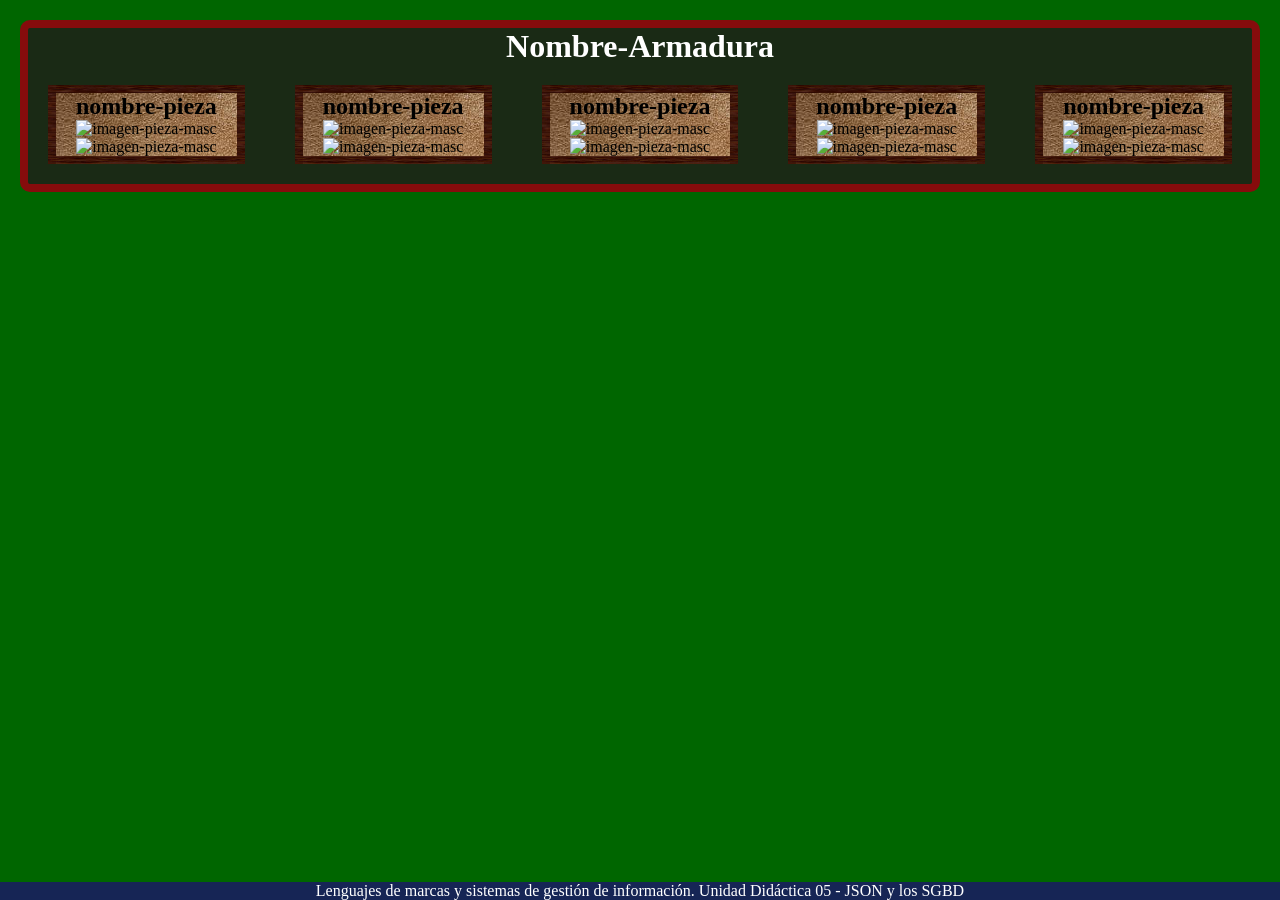
==== pages/armaduras.html @ 7685ad10 "Merge branch 'develop' into jose" ====
<!DOCTYPE html>
<html>
    <head>
        <meta charset="utf-8">
            <meta name="description" content="Ejercicio 04 relación HTML">
            <meta name="author" content="Jose Maria Caracuel">
            <link rel="stylesheet" href="../estilos.css">
        <title>MH-Wiki</title>
    </head>
    <body class="armaduras-background">
        <main class="main_jose">
            <div>
                <div class="contenedor-armadura">
                    <div class="tarjeta-armadura">
                        <h1 class="h1-armadura">Nombre-Armadura</h1>
                        <div class="contenedor-pieza">
                                    <div class="tarjeta-pieza">
                                        <h2>nombre-pieza</h2>
                                        <div>
                                            <img src="" alt="imagen-pieza-masc">
                                        </div>
                                        <div>
                                            <img src="" alt="imagen-pieza-masc">
                                        </div>
                                    </div>
                                    <div class="tarjeta-pieza">
                                        <h2>nombre-pieza</h2>
                                        <div>
                                            <img src="" alt="imagen-pieza-masc">
                                        </div>
                                        <div>
                                            <img src="" alt="imagen-pieza-masc">
                                        </div>
                                    </div>
                                    <div class="tarjeta-pieza">
                                        <h2>nombre-pieza</h2>
                                        <div>
                                            <img src="" alt="imagen-pieza-masc">
                                        </div>
                                        <div>
                                            <img src="" alt="imagen-pieza-masc">
                                        </div>
                                    </div>
                                    <div class="tarjeta-pieza">
                                        <h2>nombre-pieza</h2>
                                        <div>
                                            <img src="" alt="imagen-pieza-masc">
                                        </div>
                                        <div>
                                            <img src="" alt="imagen-pieza-masc">
                                        </div>
                                    </div>
                                    <div class="tarjeta-pieza">
                                        <h2>nombre-pieza</h2>
                                        <div>
                                            <img src="" alt="imagen-pieza-masc">
                                        </div>
                                        <div>
                                            <img src="" alt="imagen-pieza-masc">
                                        </div>
                                    </div>

                        </div>
                    </div>                
                </div>
            </div>
        </main>
        <footer>
            <p class="footer_monstruo">Lenguajes de marcas y sistemas de gestión de información. Unidad Didáctica 05 - JSON y los SGBD</p>
        </footer>
    </body>
</html>
---- estilos.css ----
body{
    margin: 0;
    padding: 0;
    display: flex;
    flex-direction: column;
    min-height: 100vh;
}

/* Estilos para el index */
 
 
 
 /* Estilos para la pagina de armas */
 .armas-background{
    background-color: #b33c00
    ;
    width: 100%;
    height: 100%;
    margin: 0 auto;
    padding: 0;
}
 
 /* Estilos para el menu desplegable */
 
 * {
     margin:0px;
     padding:0px;
     max-width: 100%;
 }
 
 #monster{
    min-height: 100vh;
    position: relative;

}

body{
    background-color: #162555;
}

header{
    background-color: #162555;
    display: flex;
    flex-direction: row;
    justify-content: space-between;
    align-items: center;
    height: 20%;
    padding: 10px 10px 10px;
    
}

input{
    padding: 5px;
    font-size: 1em;
    width: 300px;
    border: 1px solid #CCC;
    border-radius: 2px;
}

.lupa{
    width: 20px;
    
}


main{
    display: flex;
    flex-direction: row;
    margin-bottom: 15px;
    height: 70%;
    max-height: 70%;
    flex-grow: 1;
    padding: 0px;
    margin: 0px;
    min-width: 100%;
}

.main_jose{
    display: flex;
    flex-direction: column;
    margin-bottom: 15px;
    flex-grow: 1;
    padding: 0px;
    margin: 0px;
    min-width: 100%;
}

.contenido{
    display: flex;
   flex-direction: column;
   justify-content: center;
   width: 80%;
   margin: 0 auto;
   padding: 20px;
}


video{
    position: absolute;
    top: 0;
    left: 0;
    width: 100%;
    height: 100%;
    object-fit: cover;
    opacity: 0.5;
}

nav {
    position: relative;
    z-index: 2;
    background-color: #162555;
    padding: 20px;
    width: 70%;
    height: 96%;
    box-shadow: 2px 0 5px rgba(0, 0, 0, 0.1);
}

a{
    color: #d7d24f;
    text-decoration: none;  
    filter: brightness(1.5) drop-shadow(0 0 10px #ffffff);
}

ul{
   list-style-type: none;
   padding: 0;
   display: flex;
   justify-content: space-between

}

.uno .dos{
    list-style-type: none;
   padding: 0;
   display: flex;
   
}

li{
   display: flex;
   padding: 10px;
   cursor: pointer;
   align-items: center;
}

footer{
    height: 10%;
    z-index: 5;
    background-color: #162555;
}

.logo-armas{
    max-width: 20px;
    max-height: 20px;
}

.db-image{
   width: 200px;
   height: 120px;
}

 .capa{
     position: absolute;
     top: 0;
     left: 0;
     width: 100%;
     height: 100%;
     background-color: #1c1c1d;
     opacity: 0.8;
     mix-blend-mode: overlay;
 }
 
 .monstruos{
     position: relative;
     z-index: 2;
     background-color: #999999;
     border-radius: 5px;
     padding: 5px;
     margin: 5px;
 }
 
 .armas{
    position: relative;
    z-index: 2;
    background-color: #999999
    ;

    border-radius: 5px;
    padding: 5px;
    margin: 5px;
 }
 
 .armas{
     background-color: aquamarine;
     border-radius: 5px;
     padding: 5px;
     margin: 5px;
     width: auto;
 }
 
 #header {
     margin:auto;
     width:500px;
 }
 
 /* Estilos para la pagina de armaduras */ 
 .armaduras-background{
    background-color: #006600;
    width: 100%;
    height: 100%;
    margin: 0 auto;
    padding: 0;
    background-image: url(https://clan.cloudflare.steamstatic.com/images/33171098/388784334ed7611ea3a3bfff1054579b895b8a14.jpg);
    background-size: cover;
    background-attachment: fixed;
    background-repeat: no-repeat;
    background-position: center;
}

.h1-armadura{
    color: white;
}
 
 /* Estilos para la pagina de monstruos */ 
.monstruos-background{
    background-color: #006600;
    width: auto;
    height: auto;
    margin: 0 auto;
    padding: 0;
    background-image: url(https://i.imgur.com/8cV82VJ.jpg/);
    background-size: cover;
    background-attachment: fixed;
    background-repeat: no-repeat;
    background-position: center;
    color: white;
}
.footer_monstruo{
    text-align: center;
    background-color: #162555;
    color: white;
    width: 100%;
}
 
 /*Estilos Inicio sesion*/
 .Usuario_body{
     background-image: url(Imagenes/fondo.jpg);
     background-size: cover;
     background-attachment: fixed;
     background-repeat: no-repeat;
     background-position: center;
     height: 100vh;
     display: flex;
     justify-content: center;
     align-items: center;
     margin: 0;
 }
 
 .Usuario_fieldset {
     background-color: rgba(0, 0, 0, 0.5);
     border-radius: 10px;
     margin: 0 auto;
     width: 300px;
     padding: 20px;
     border: 1px solid #fff;
     margin-top: 100px;
     color: white;
     display: flex;
     flex-direction: column;
 
 
 }
 .Usuario_fieldset #boton{
     display: flex;
     justify-content: center;
 
 }
 
 .Usuario_fieldset button{
     padding: 10px;
     margin: 9px;
     border-radius: 10px;
     border: none;
     background-color: rgba(243, 9, 9, 0.6);
     cursor: pointer;
 }
 
 .Usuario_fieldset button:hover{
     background-color: rgba(9, 25, 243, 0.8);
 }
 .Usuario_fieldset input{
     padding: 10px;
     margin: 5px;
     border-radius: 10px;
     border: none;
     width: 90%;
     background-color: rgba(243, 9, 9, 0.5);
}

  /* Los contenedores de las paginas */
.tarjeta-normal{
    justify-content: center;
    text-align: center;
    border: 8px solid rgb(134, 12, 12);
    border-radius: 10px;
    margin: 20px;
    background-color: rgb(33, 28, 27 , 0.8);
    display: flex;
    flex-direction: column;
}

.textos_contenedor{
    margin-bottom: 10px;
    align-self: flex-end;
}
.imagen_contenedor{
    padding: 0.2rem 2rem 2rem;
    flex-grow: 1;
}
.contenedor-normal{
    display: grid;
    grid-template-columns: repeat( 3, 1fr);
    gap: 10px;
    flex-direction: row;
}
@media (max-width: 1024px){
    .contenedor-normal{
        display: grid;
        grid-template-columns: repeat( 2, 1fr);
        gap: 10px;
        flex-direction: row;
    }
}
@media (max-width: 768px){
    .contenedor-normal{
        display: grid;
        grid-template-columns: repeat( 1, 1fr);
        gap: 10px;
        flex-direction: column;
    }
}


.tarjeta-armadura{
    justify-content: center;
    text-align: center;
    border: 8px solid rgb(134, 12, 12);
    border-radius: 10px;
    margin: 20px;
    background-color: rgb(33, 28, 27 , 0.8);
}

.contenedor-armadura{
    display: grid;
    grid-template-columns: repeat(1, 1fr);
    gap: 10px;
}
.contenedor-pieza{
    display: grid;
    grid-template-columns: repeat(5, 1fr);
    gap: 10px;
}
.tarjeta-pieza{
    justify-content: center;
    text-align: center;
    border: 8px solid transparent;
    border-image: url(imagenes/madera.jpg) 30 round;
    margin: 20px;
    background-image: url(imagenes/cuero_tablon.jpg);
}
.contenedor-set{
    display: grid;
    grid-template-columns: repeat(2, 1fr);
    gap: 10px;
}
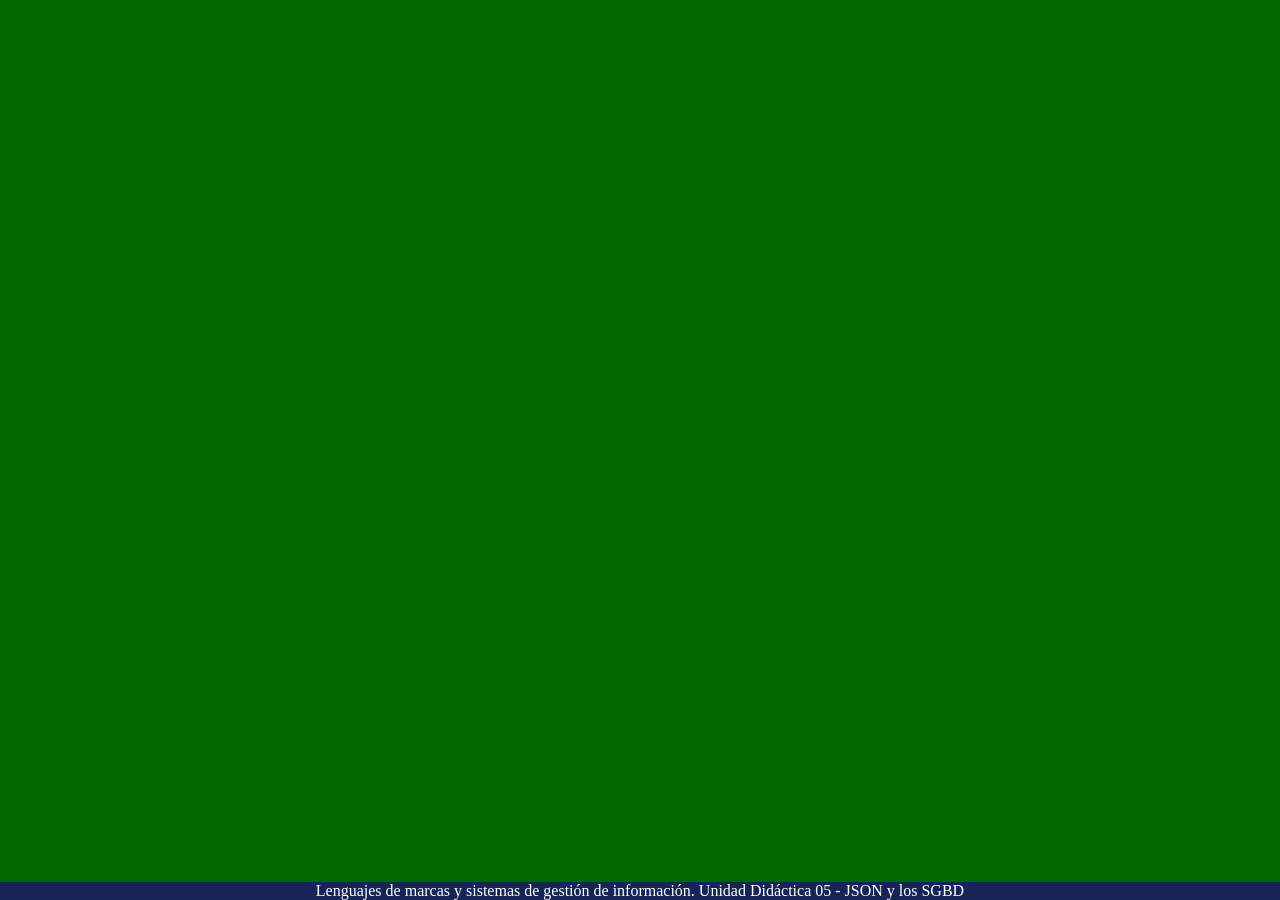
==== commit df3afc3f: "Otra Otra noche Otra" ====
--- a/pages/armaduras.html
+++ b/pages/armaduras.html
@@ -9,64 +9,12 @@
     </head>
     <body class="armaduras-background">
         <main class="main_jose">
-            <div>
-                <div class="contenedor-armadura">
-                    <div class="tarjeta-armadura">
-                        <h1 class="h1-armadura">Nombre-Armadura</h1>
-                        <div class="contenedor-pieza">
-                                    <div class="tarjeta-pieza">
-                                        <h2>nombre-pieza</h2>
-                                        <div>
-                                            <img src="" alt="imagen-pieza-masc">
-                                        </div>
-                                        <div>
-                                            <img src="" alt="imagen-pieza-masc">
-                                        </div>
-                                    </div>
-                                    <div class="tarjeta-pieza">
-                                        <h2>nombre-pieza</h2>
-                                        <div>
-                                            <img src="" alt="imagen-pieza-masc">
-                                        </div>
-                                        <div>
-                                            <img src="" alt="imagen-pieza-masc">
-                                        </div>
-                                    </div>
-                                    <div class="tarjeta-pieza">
-                                        <h2>nombre-pieza</h2>
-                                        <div>
-                                            <img src="" alt="imagen-pieza-masc">
-                                        </div>
-                                        <div>
-                                            <img src="" alt="imagen-pieza-masc">
-                                        </div>
-                                    </div>
-                                    <div class="tarjeta-pieza">
-                                        <h2>nombre-pieza</h2>
-                                        <div>
-                                            <img src="" alt="imagen-pieza-masc">
-                                        </div>
-                                        <div>
-                                            <img src="" alt="imagen-pieza-masc">
-                                        </div>
-                                    </div>
-                                    <div class="tarjeta-pieza">
-                                        <h2>nombre-pieza</h2>
-                                        <div>
-                                            <img src="" alt="imagen-pieza-masc">
-                                        </div>
-                                        <div>
-                                            <img src="" alt="imagen-pieza-masc">
-                                        </div>
-                                    </div>
-
-                        </div>
-                    </div>                
+                <div class="contenedor-armadura" id = "contenedor-armadura">           
                 </div>
-            </div>
         </main>
         <footer>
             <p class="footer_monstruo">Lenguajes de marcas y sistemas de gestión de información. Unidad Didáctica 05 - JSON y los SGBD</p>
         </footer>
+        <script src="../js/javascript.js"></script>
     </body>
 </html>
--- a/estilos.css
+++ b/estilos.css
@@ -49,6 +49,10 @@
     
 }
 
+rathalos-boton{
+    background-color: none;
+}
+
 input{
     padding: 5px;
     font-size: 1em;
@@ -57,22 +61,24 @@
     border-radius: 2px;
 }
 
+.busqueda{
+    display: flex;
+    justify-content: space-between;
+}
+
 .lupa{
-    width: 20px;
+    width: 25px;
     
 }
 
 
 main{
-    display: flex;
-    flex-direction: row;
-    margin-bottom: 15px;
-    height: 70%;
-    max-height: 70%;
-    flex-grow: 1;
-    padding: 0px;
-    margin: 0px;
-    min-width: 100%;
+   display: flex;
+   flex-direction: row;
+   margin-bottom: 15px;
+   height: 70%;
+   max-height: 70%;
+   flex-grow: 1;
 }
 
 .main_jose{
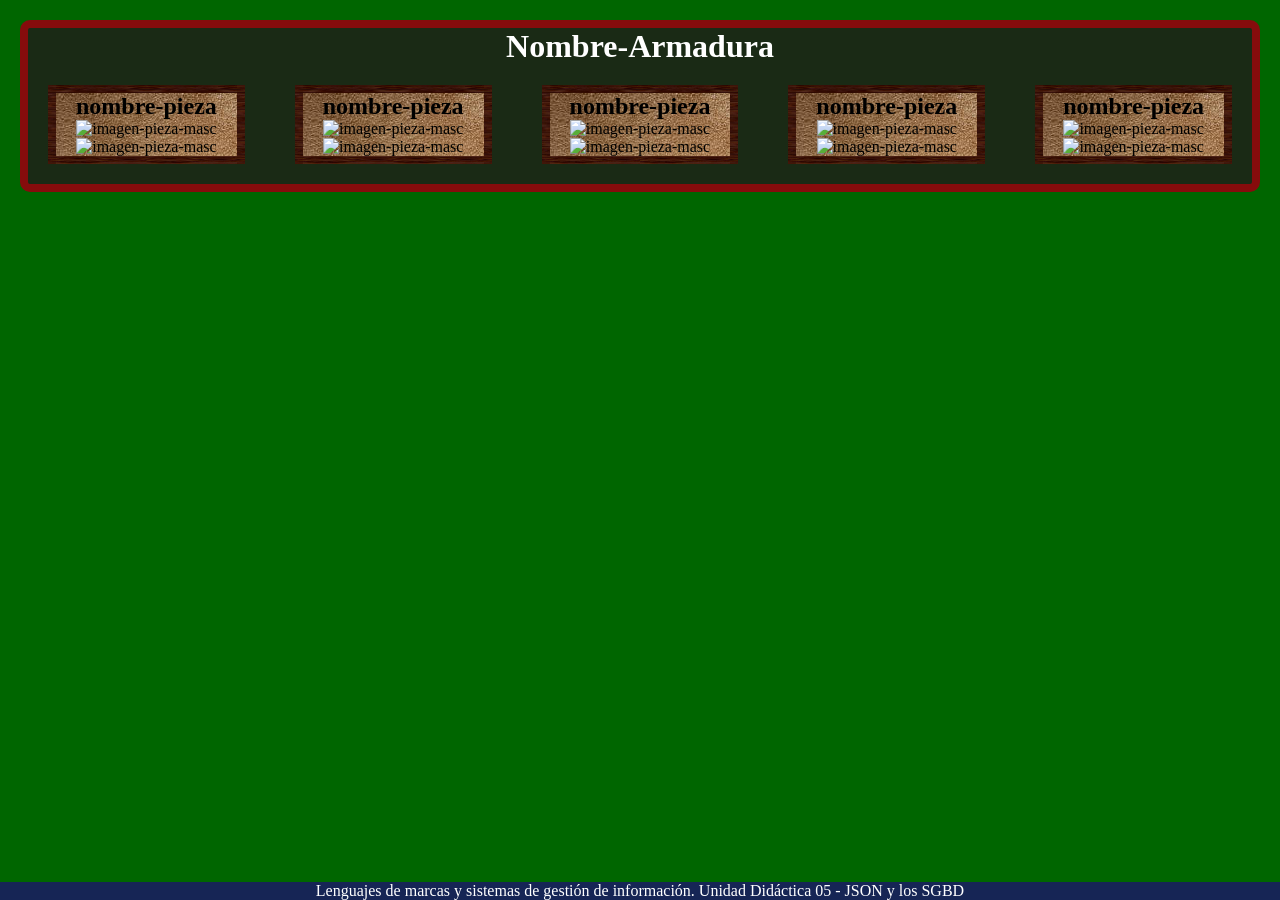
==== commit bb0683a4: "Merge branch 'develop' into curro" ====
--- a/pages/armaduras.html
+++ b/pages/armaduras.html
@@ -10,7 +10,56 @@
     <body class="armaduras-background">
         <main class="main_jose">
                 <div class="contenedor-armadura" id = "contenedor-armadura">           
-                </div>
+                    <div class="tarjeta-armadura">
+                        <h1 class="h1-armadura">Nombre-Armadura</h1>
+                        <div class="contenedor-pieza">
+                                    <div class="tarjeta-pieza">
+                                        <h2>nombre-pieza</h2>
+                                        <div>
+                                            <img src="" alt="imagen-pieza-masc">
+                                        </div>
+                                        <div>
+                                            <img src="" alt="imagen-pieza-masc">
+                                        </div>
+                                    </div>
+                                    <div class="tarjeta-pieza">
+                                        <h2>nombre-pieza</h2>
+                                        <div>
+                                            <img src="" alt="imagen-pieza-masc">
+                                        </div>
+                                        <div>
+                                            <img src="" alt="imagen-pieza-masc">
+                                        </div>
+                                    </div>
+                                    <div class="tarjeta-pieza">
+                                        <h2>nombre-pieza</h2>
+                                        <div>
+                                            <img src="" alt="imagen-pieza-masc">
+                                        </div>
+                                        <div>
+                                            <img src="" alt="imagen-pieza-masc">
+                                        </div>
+                                    </div>
+                                    <div class="tarjeta-pieza">
+                                        <h2>nombre-pieza</h2>
+                                        <div>
+                                            <img src="" alt="imagen-pieza-masc">
+                                        </div>
+                                        <div>
+                                            <img src="" alt="imagen-pieza-masc">
+                                        </div>
+                                    </div>
+                                    <div class="tarjeta-pieza">
+                                        <h2>nombre-pieza</h2>
+                                        <div>
+                                            <img src="" alt="imagen-pieza-masc">
+                                        </div>
+                                        <div>
+                                            <img src="" alt="imagen-pieza-masc">
+                                        </div>
+                                    </div>
+                        </div>
+                    </div>                
         </main>
         <footer>
             <p class="footer_monstruo">Lenguajes de marcas y sistemas de gestión de información. Unidad Didáctica 05 - JSON y los SGBD</p>
--- a/estilos.css
+++ b/estilos.css
@@ -12,12 +12,17 @@
  
  /* Estilos para la pagina de armas */
  .armas-background{
-    background-color: #b33c00
-    ;
+    background-color: #b33c00;
     width: 100%;
     height: 100%;
     margin: 0 auto;
     padding: 0;
+    background-image: url(https://clan.cloudflare.steamstatic.com/images/33171098/388784334ed7611ea3a3bfff1054579b895b8a14.jpg);
+    background-size: cover;
+    background-attachment: fixed;
+    background-repeat: no-repeat;
+    background-position: center;
+    color: white;
 }
  
  /* Estilos para el menu desplegable */
@@ -92,7 +97,7 @@
 }
 
 .contenido{
-    display: flex;
+   display: flex;
    flex-direction: column;
    justify-content: center;
    width: 80%;
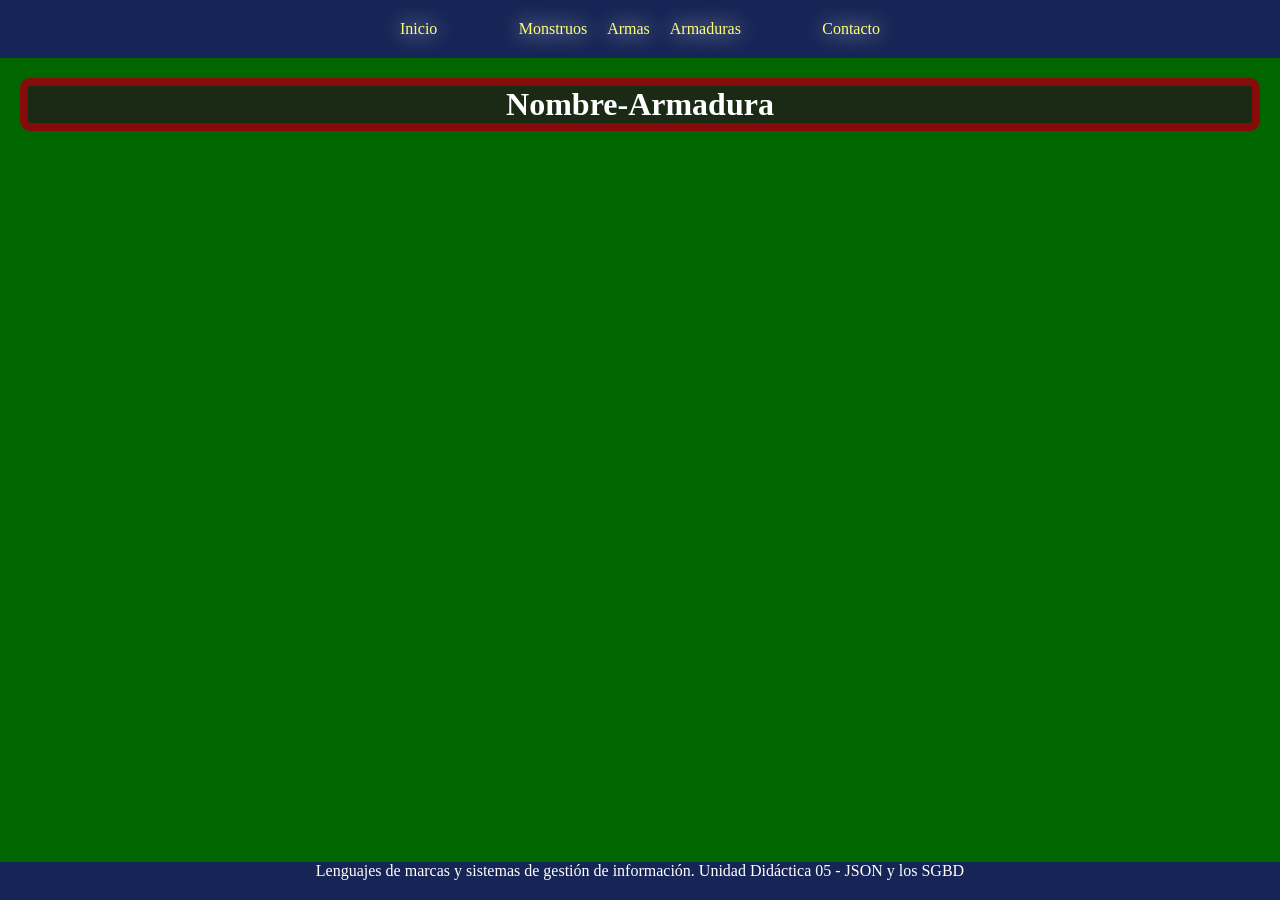
==== commit 79a6205d: "fix" ====
--- a/pages/armaduras.html
+++ b/pages/armaduras.html
@@ -8,57 +8,25 @@
         <title>MH-Wiki</title>
     </head>
     <body class="armaduras-background">
+        <header>
+            <div id="header">
+                <ul class="nav">
+                    <li><a href="../index.html">Inicio</a></li>
+                        <ul>
+                            <li><a href="monstruos.html">Monstruos</a></li>
+                            <li><a href="armas.html">Armas</a></li>
+                            <li><a href="armaduras.html">Armaduras</a></li>
+                        </ul>
+                    </li>
+                    <li><a href="Contactanos.html">Contacto</a></li>
+                </ul>
+            </div>
+        </header>
         <main class="main_jose">
+
                 <div class="contenedor-armadura" id = "contenedor-armadura">           
                     <div class="tarjeta-armadura">
                         <h1 class="h1-armadura">Nombre-Armadura</h1>
-                        <div class="contenedor-pieza">
-                                    <div class="tarjeta-pieza">
-                                        <h2>nombre-pieza</h2>
-                                        <div>
-                                            <img src="" alt="imagen-pieza-masc">
-                                        </div>
-                                        <div>
-                                            <img src="" alt="imagen-pieza-masc">
-                                        </div>
-                                    </div>
-                                    <div class="tarjeta-pieza">
-                                        <h2>nombre-pieza</h2>
-                                        <div>
-                                            <img src="" alt="imagen-pieza-masc">
-                                        </div>
-                                        <div>
-                                            <img src="" alt="imagen-pieza-masc">
-                                        </div>
-                                    </div>
-                                    <div class="tarjeta-pieza">
-                                        <h2>nombre-pieza</h2>
-                                        <div>
-                                            <img src="" alt="imagen-pieza-masc">
-                                        </div>
-                                        <div>
-                                            <img src="" alt="imagen-pieza-masc">
-                                        </div>
-                                    </div>
-                                    <div class="tarjeta-pieza">
-                                        <h2>nombre-pieza</h2>
-                                        <div>
-                                            <img src="" alt="imagen-pieza-masc">
-                                        </div>
-                                        <div>
-                                            <img src="" alt="imagen-pieza-masc">
-                                        </div>
-                                    </div>
-                                    <div class="tarjeta-pieza">
-                                        <h2>nombre-pieza</h2>
-                                        <div>
-                                            <img src="" alt="imagen-pieza-masc">
-                                        </div>
-                                        <div>
-                                            <img src="" alt="imagen-pieza-masc">
-                                        </div>
-                                    </div>
-                        </div>
                     </div>                
         </main>
         <footer>
--- a/estilos.css
+++ b/estilos.css
@@ -54,8 +54,13 @@
     
 }
 
-rathalos-boton{
-    background-color: none;
+.rathalos{
+    max-width: 500px;
+    max-height: 160px;
+    position: absolute;
+    z-index: 4;
+    top: -6%;
+    left: 25%;
 }
 
 input{
@@ -123,7 +128,7 @@
     padding: 20px;
     width: 70%;
     height: 96%;
-    box-shadow: 2px 0 5px rgba(0, 0, 0, 0.1);
+
 }
 
 a{
@@ -155,6 +160,7 @@
 }
 
 footer{
+    padding-bottom: 20px;
     height: 10%;
     z-index: 5;
     background-color: #162555;
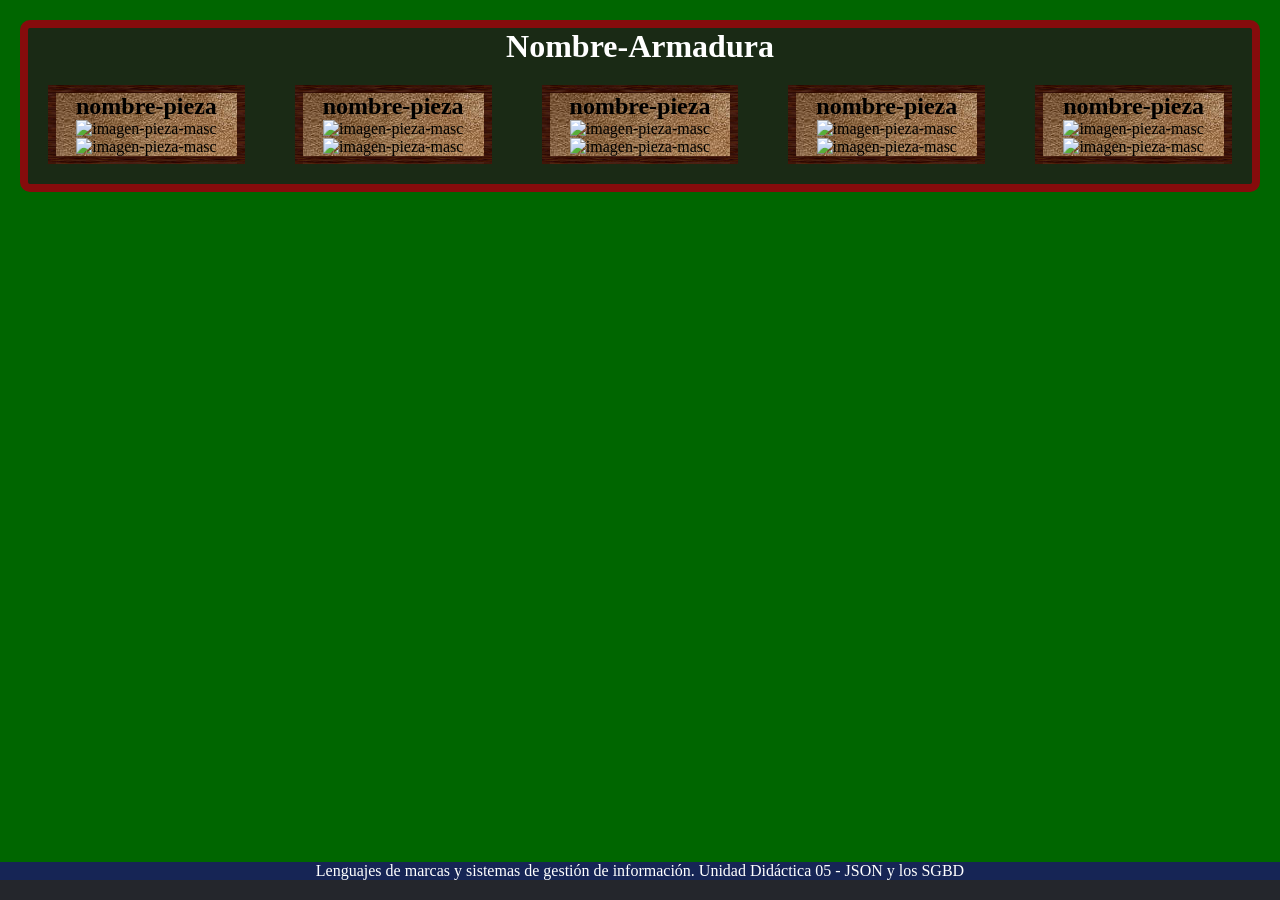
==== commit 4e404ac5: "cozas index" ====
--- a/pages/armaduras.html
+++ b/pages/armaduras.html
@@ -8,25 +8,57 @@
         <title>MH-Wiki</title>
     </head>
     <body class="armaduras-background">
-        <header>
-            <div id="header">
-                <ul class="nav">
-                    <li><a href="../index.html">Inicio</a></li>
-                        <ul>
-                            <li><a href="monstruos.html">Monstruos</a></li>
-                            <li><a href="armas.html">Armas</a></li>
-                            <li><a href="armaduras.html">Armaduras</a></li>
-                        </ul>
-                    </li>
-                    <li><a href="Contactanos.html">Contacto</a></li>
-                </ul>
-            </div>
-        </header>
         <main class="main_jose">
-
                 <div class="contenedor-armadura" id = "contenedor-armadura">           
                     <div class="tarjeta-armadura">
                         <h1 class="h1-armadura">Nombre-Armadura</h1>
+                        <div class="contenedor-pieza">
+                                    <div class="tarjeta-pieza">
+                                        <h2>nombre-pieza</h2>
+                                        <div>
+                                            <img  src="" alt="imagen-pieza-masc">
+                                        </div>
+                                        <div>
+                                            <img src="" alt="imagen-pieza-masc">
+                                        </div>
+                                    </div>
+                                    <div class="tarjeta-pieza">
+                                        <h2>nombre-pieza</h2>
+                                        <div>
+                                            <img src="" alt="imagen-pieza-masc">
+                                        </div>
+                                        <div>
+                                            <img src="" alt="imagen-pieza-masc">
+                                        </div>
+                                    </div>
+                                    <div class="tarjeta-pieza">
+                                        <h2>nombre-pieza</h2>
+                                        <div>
+                                            <img src="" alt="imagen-pieza-masc">
+                                        </div>
+                                        <div>
+                                            <img src="" alt="imagen-pieza-masc">
+                                        </div>
+                                    </div>
+                                    <div class="tarjeta-pieza">
+                                        <h2>nombre-pieza</h2>
+                                        <div>
+                                            <img src="" alt="imagen-pieza-masc">
+                                        </div>
+                                        <div>
+                                            <img src="" alt="imagen-pieza-masc">
+                                        </div>
+                                    </div>
+                                    <div class="tarjeta-pieza">
+                                        <h2>nombre-pieza</h2>
+                                        <div>
+                                            <img src="" alt="imagen-pieza-masc">
+                                        </div>
+                                        <div>
+                                            <img src="" alt="imagen-pieza-masc">
+                                        </div>
+                                    </div>
+                        </div>
                     </div>                
         </main>
         <footer>
--- a/estilos.css
+++ b/estilos.css
@@ -40,11 +40,11 @@
 }
 
 body{
-    background-color: #162555;
+    background-color: #24262c;
 }
 
 header{
-    background-color: #162555;
+    background-color: #3a3e4a;
     display: flex;
     flex-direction: row;
     justify-content: space-between;
@@ -124,8 +124,9 @@
 nav {
     position: relative;
     z-index: 2;
-    background-color: #162555;
+    background-color: #24262c;
     padding: 20px;
+    padding-left: 40px;
     width: 70%;
     height: 96%;
 
@@ -138,23 +139,17 @@
 }
 
 ul{
-   list-style-type: none;
    padding: 0;
    display: flex;
    justify-content: space-between
 
 }
 
-.uno .dos{
-    list-style-type: none;
-   padding: 0;
-   display: flex;
-   
-}
+
 
 li{
-   display: flex;
-   padding: 10px;
+    list-style: none;
+   padding-bottom: 10px;
    cursor: pointer;
    align-items: center;
 }
@@ -163,7 +158,7 @@
     padding-bottom: 20px;
     height: 10%;
     z-index: 5;
-    background-color: #162555;
+    background-color: #24262c;
 }
 
 .logo-armas{
@@ -203,18 +198,10 @@
     ;
 
     border-radius: 5px;
-    padding: 5px;
+    padding-left: 50px;
     margin: 5px;
  }
- 
- .armas{
-     background-color: aquamarine;
-     border-radius: 5px;
-     padding: 5px;
-     margin: 5px;
-     width: auto;
- }
- 
+
  #header {
      margin:auto;
      width:500px;
@@ -389,4 +376,24 @@
     display: grid;
     grid-template-columns: repeat(2, 1fr);
     gap: 10px;
-}+}
+
+
+
+
+/* Estilos para la pagina de contactanos */
+
+ul :hover{
+    list-style-image:url(imagenes/lafarillo.png);
+    color: white;
+    cursor:pointer;
+}
+
+
+
+nav-contacta :hover{
+    text-decoration: white;
+    color: white;
+    background-image: url(imagenes/lafarillo.png);
+}
+
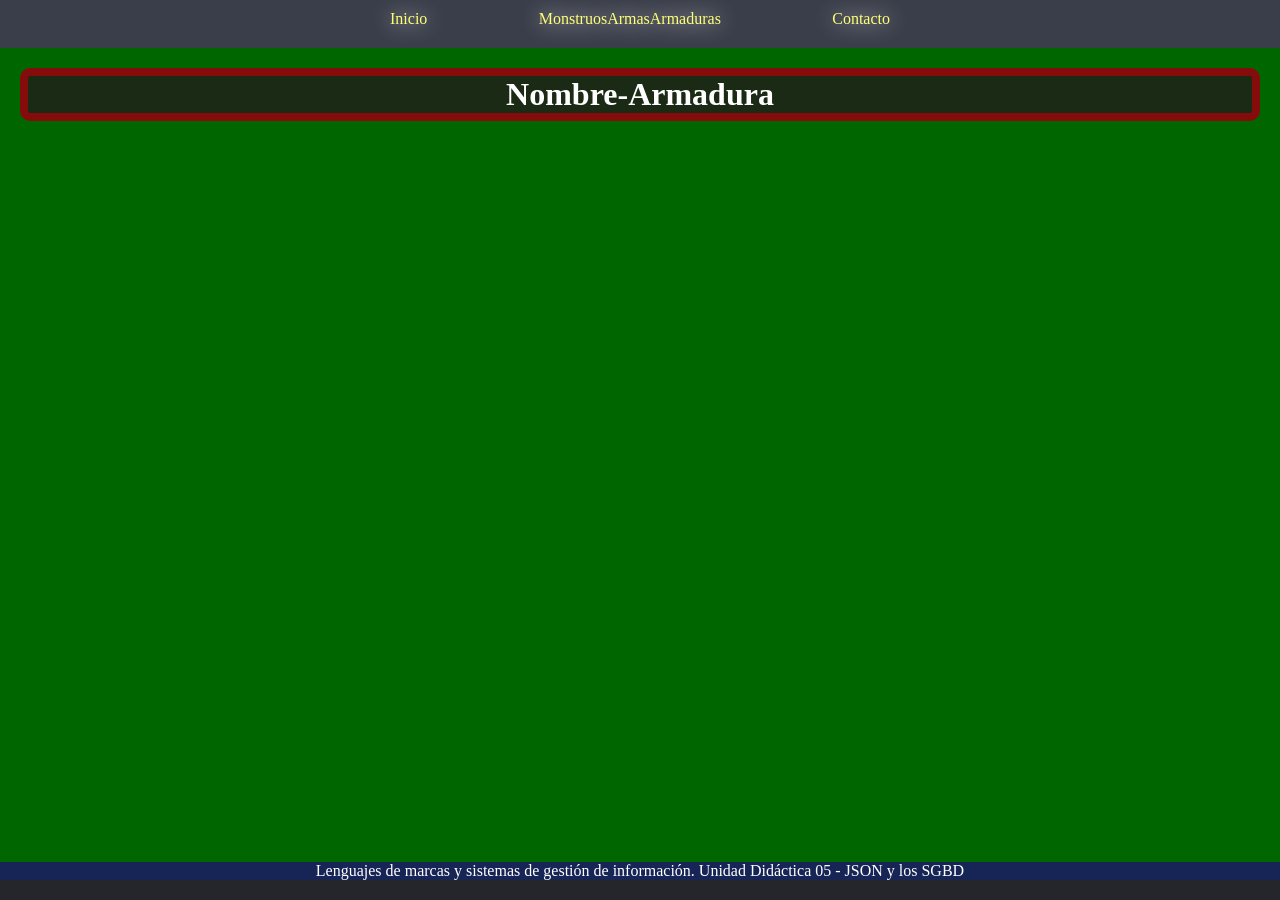
==== commit 15d9290b: "Merge branch 'jose' into develop" ====
--- a/pages/armaduras.html
+++ b/pages/armaduras.html
@@ -8,57 +8,25 @@
         <title>MH-Wiki</title>
     </head>
     <body class="armaduras-background">
+        <header>
+            <div id="header">
+                <ul class="nav">
+                    <li><a href="../index.html">Inicio</a></li>
+                        <ul>
+                            <li><a href="monstruos.html">Monstruos</a></li>
+                            <li><a href="armas.html">Armas</a></li>
+                            <li><a href="armaduras.html">Armaduras</a></li>
+                        </ul>
+                    </li>
+                    <li><a href="Contactanos.html">Contacto</a></li>
+                </ul>
+            </div>
+        </header>
         <main class="main_jose">
+
                 <div class="contenedor-armadura" id = "contenedor-armadura">           
                     <div class="tarjeta-armadura">
                         <h1 class="h1-armadura">Nombre-Armadura</h1>
-                        <div class="contenedor-pieza">
-                                    <div class="tarjeta-pieza">
-                                        <h2>nombre-pieza</h2>
-                                        <div>
-                                            <img  src="" alt="imagen-pieza-masc">
-                                        </div>
-                                        <div>
-                                            <img src="" alt="imagen-pieza-masc">
-                                        </div>
-                                    </div>
-                                    <div class="tarjeta-pieza">
-                                        <h2>nombre-pieza</h2>
-                                        <div>
-                                            <img src="" alt="imagen-pieza-masc">
-                                        </div>
-                                        <div>
-                                            <img src="" alt="imagen-pieza-masc">
-                                        </div>
-                                    </div>
-                                    <div class="tarjeta-pieza">
-                                        <h2>nombre-pieza</h2>
-                                        <div>
-                                            <img src="" alt="imagen-pieza-masc">
-                                        </div>
-                                        <div>
-                                            <img src="" alt="imagen-pieza-masc">
-                                        </div>
-                                    </div>
-                                    <div class="tarjeta-pieza">
-                                        <h2>nombre-pieza</h2>
-                                        <div>
-                                            <img src="" alt="imagen-pieza-masc">
-                                        </div>
-                                        <div>
-                                            <img src="" alt="imagen-pieza-masc">
-                                        </div>
-                                    </div>
-                                    <div class="tarjeta-pieza">
-                                        <h2>nombre-pieza</h2>
-                                        <div>
-                                            <img src="" alt="imagen-pieza-masc">
-                                        </div>
-                                        <div>
-                                            <img src="" alt="imagen-pieza-masc">
-                                        </div>
-                                    </div>
-                        </div>
                     </div>                
         </main>
         <footer>
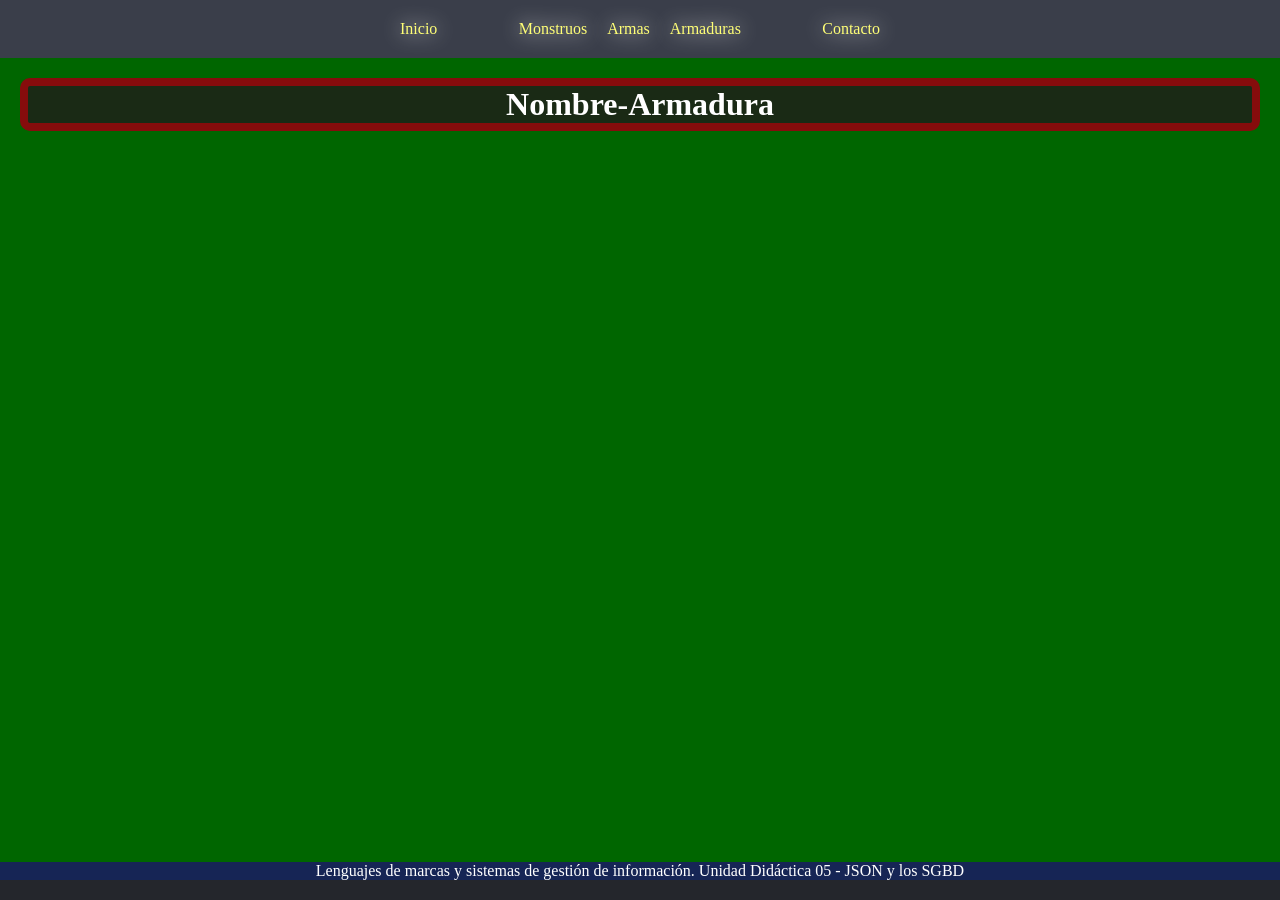
==== commit 75025826: "update css nav" ====
--- a/pages/armaduras.html
+++ b/pages/armaduras.html
@@ -14,7 +14,9 @@
                     <li><a href="../index.html">Inicio</a></li>
                         <ul>
                             <li><a href="monstruos.html">Monstruos</a></li>
+                            <p></p>
                             <li><a href="armas.html">Armas</a></li>
+                            <p></p>
                             <li><a href="armaduras.html">Armaduras</a></li>
                         </ul>
                     </li>
--- a/estilos.css
+++ b/estilos.css
@@ -129,7 +129,6 @@
     padding-left: 40px;
     width: 70%;
     height: 96%;
-
 }
 
 a{
@@ -148,10 +147,11 @@
 
 
 li{
-    list-style: none;
+   list-style: none;
    padding-bottom: 10px;
    cursor: pointer;
    align-items: center;
+   padding: 10px;
 }
 
 footer{
